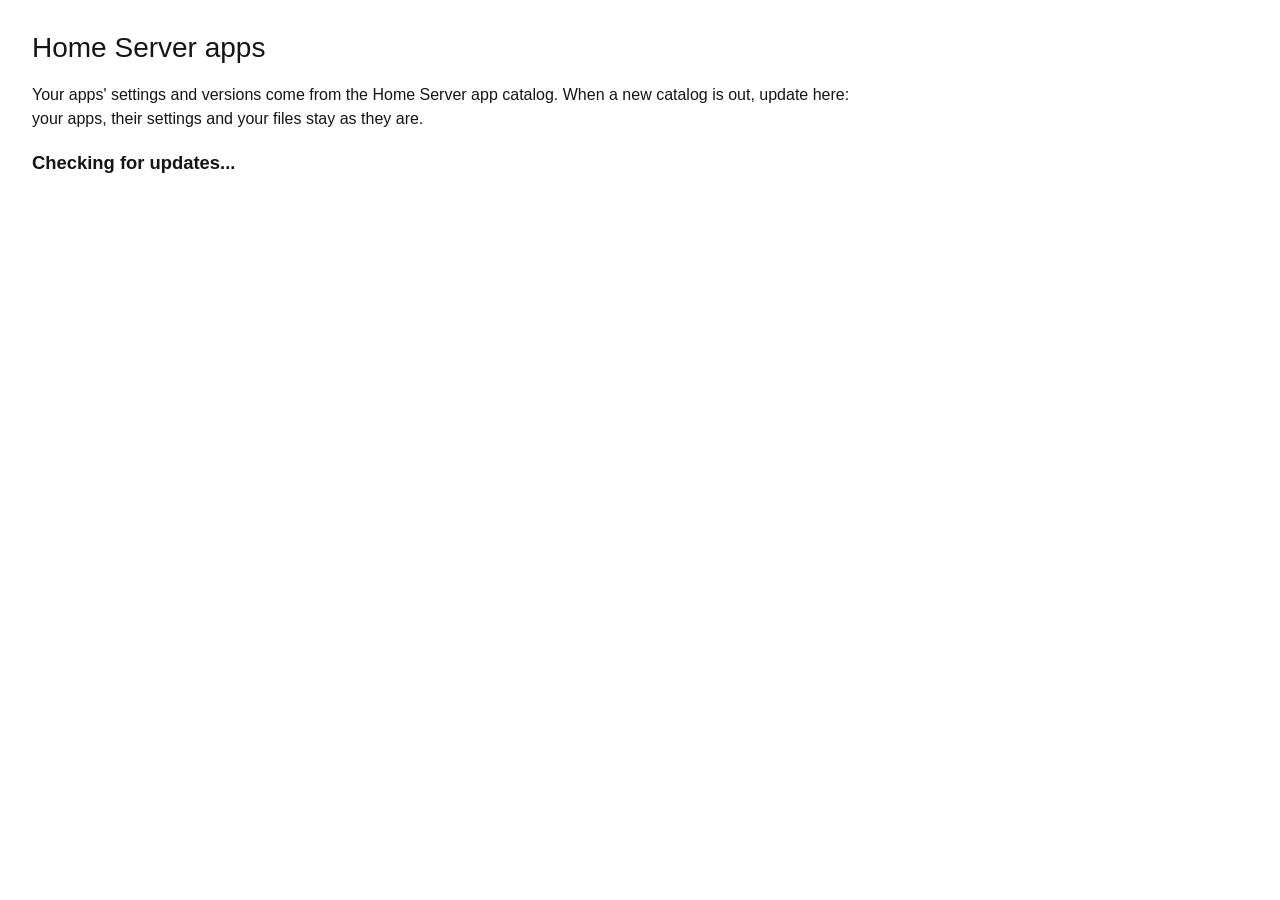
==== server/usr/share/cockpit/homeserver/index.html @ 540c798f "Add an App updates page to Cockpit Checks for a newer catalog release and installs it on request, ro" ====
<!DOCTYPE html>
<html lang="en">
<head>
  <meta charset="utf-8">
  <title>Home Server apps</title>
  <link rel="stylesheet" href="homeserver.css">
  <script src="../base1/cockpit.js"></script>
  <script src="homeserver.js" defer></script>
</head>
<body>
  <h1>Home Server apps</h1>
  <p>Your apps' settings and versions come from the Home Server app catalog. When a new catalog is
    out, update here: your apps, their settings and your files stay as they are.</p>
  <p id="status" class="status">Checking for updates...</p>
  <button id="update" hidden>Update the apps</button>
  <pre id="log" hidden></pre>
</body>
</html>
---- server/usr/share/cockpit/homeserver/homeserver.css ----
body { font-family: "Red Hat Text", "Open Sans", sans-serif; margin: 2rem; max-width: 52rem; color: #151515; }
h1 { font-size: 1.75rem; font-weight: 500; }
p { font-size: 1rem; line-height: 1.5; }
.status { font-size: 1.15rem; font-weight: 600; }
button { font-size: 1rem; padding: 0.6rem 1.4rem; border: 0; border-radius: 4px; background: #0066cc; color: #fff; cursor: pointer; }
button:disabled { background: #8a8d90; cursor: default; }
pre { background: #f0f0f0; padding: 1rem; max-height: 24rem; overflow: auto; white-space: pre-wrap; }
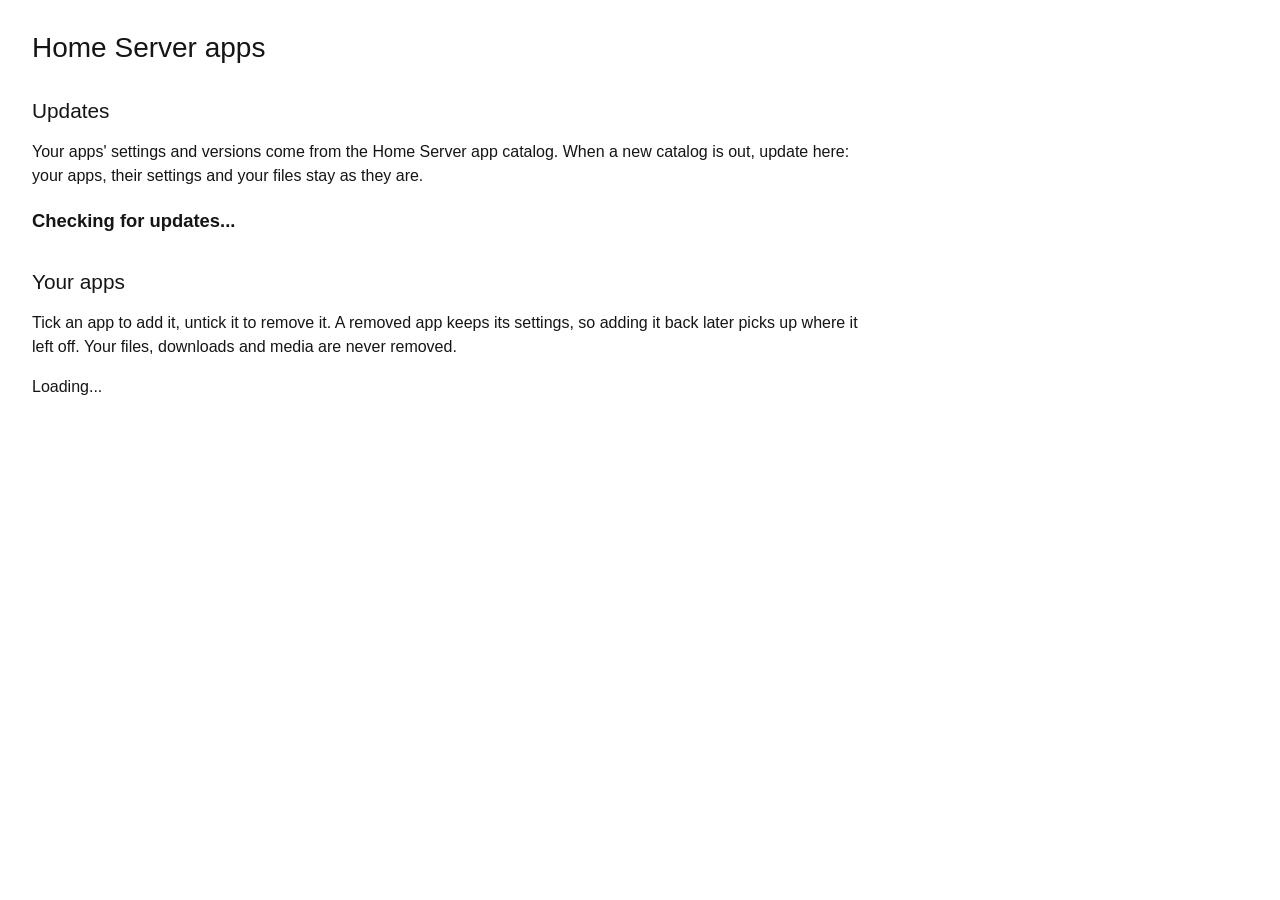
==== commit 0ce3ac2f: "Add and remove apps from the Cockpit page The Home Server apps page lists every app in the catalog. " ====
--- a/server/usr/share/cockpit/homeserver/index.html
+++ b/server/usr/share/cockpit/homeserver/index.html
@@ -9,10 +9,28 @@
 </head>
 <body>
   <h1>Home Server apps</h1>
+
+  <h2>Updates</h2>
   <p>Your apps' settings and versions come from the Home Server app catalog. When a new catalog is
     out, update here: your apps, their settings and your files stay as they are.</p>
   <p id="status" class="status">Checking for updates...</p>
   <button id="update" hidden>Update the apps</button>
+
+  <h2>Your apps</h2>
+  <p>Tick an app to add it, untick it to remove it. A removed app keeps its settings, so adding it
+    back later picks up where it left off. Your files, downloads and media are never removed.</p>
+  <p id="done" class="status" hidden></p>
+  <div id="apps"><p>Loading...</p></div>
+  <div id="change" hidden>
+    <p id="plan" class="status"></p>
+    <label for="password">Your password (the one you use for your apps)</label>
+    <div class="row">
+      <input id="password" type="password" autocomplete="current-password">
+      <button id="apply">Apply changes</button>
+    </div>
+    <p id="error" class="error" hidden></p>
+  </div>
+
   <pre id="log" hidden></pre>
 </body>
 </html>
--- a/server/usr/share/cockpit/homeserver/homeserver.css
+++ b/server/usr/share/cockpit/homeserver/homeserver.css
@@ -1,7 +1,21 @@
 body { font-family: "Red Hat Text", "Open Sans", sans-serif; margin: 2rem; max-width: 52rem; color: #151515; }
 h1 { font-size: 1.75rem; font-weight: 500; }
+h2 { font-size: 1.3rem; font-weight: 500; margin-top: 2.2rem; }
+h3 { font-size: 1.05rem; font-weight: 600; margin: 1.4rem 0 0.2rem; }
 p { font-size: 1rem; line-height: 1.5; }
 .status { font-size: 1.15rem; font-weight: 600; }
+.error { color: #c9190b; font-weight: 600; }
+.hint { color: #6a6e73; font-size: 0.9rem; margin: 0 0 0.6rem; }
 button { font-size: 1rem; padding: 0.6rem 1.4rem; border: 0; border-radius: 4px; background: #0066cc; color: #fff; cursor: pointer; }
 button:disabled { background: #8a8d90; cursor: default; }
 pre { background: #f0f0f0; padding: 1rem; max-height: 24rem; overflow: auto; white-space: pre-wrap; }
+.app { display: flex; gap: 0.7rem; align-items: flex-start; padding: 0.45rem 0; border-bottom: 1px solid #ececec; }
+.app input { margin-top: 0.3rem; width: 1.05rem; height: 1.05rem; }
+.app .name { font-weight: 600; }
+.app .desc { color: #4f5255; font-size: 0.92rem; }
+.app .note { color: #0066cc; font-size: 0.85rem; }
+.app.adding .name::after { content: " (adding)"; color: #3e8635; font-weight: 400; }
+.app.removing .name::after { content: " (removing)"; color: #c9190b; font-weight: 400; }
+label { display: block; margin: 0.6rem 0 0.3rem; }
+.row { display: flex; gap: 0.7rem; flex-wrap: wrap; }
+input[type=password] { font-size: 1rem; padding: 0.5rem; border: 1px solid #8a8d90; border-radius: 4px; min-width: 16rem; }
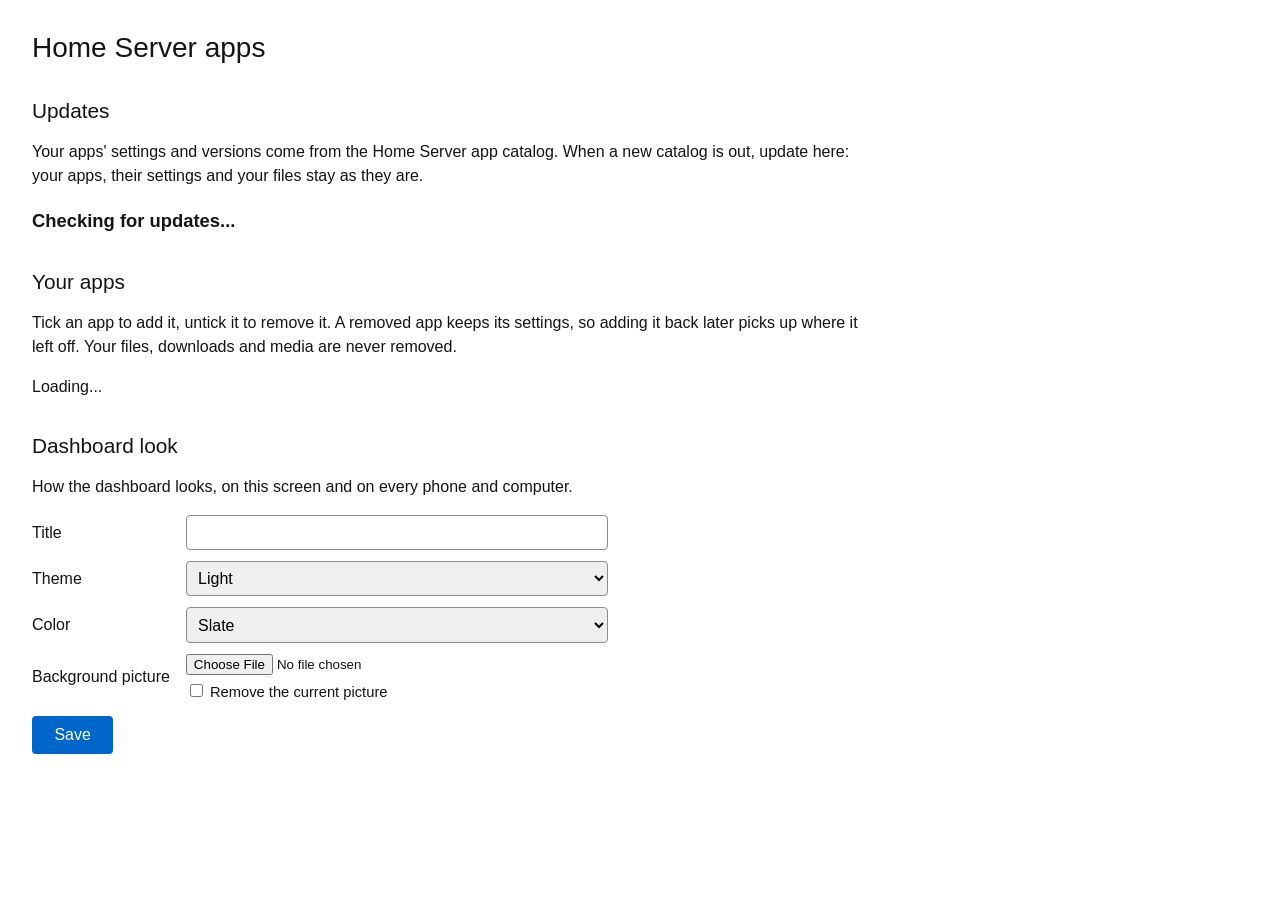
==== commit f4c5a299: "Let the Apps page change the dashboard's look Title, light or dark theme, accent color and a backgro" ====
--- a/server/usr/share/cockpit/homeserver/index.html
+++ b/server/usr/share/cockpit/homeserver/index.html
@@ -14,7 +14,14 @@
   <p>Your apps' settings and versions come from the Home Server app catalog. When a new catalog is
     out, update here: your apps, their settings and your files stay as they are.</p>
   <p id="status" class="status">Checking for updates...</p>
-  <button id="update" hidden>Update the apps</button>
+  <div id="update-box" hidden>
+    <label for="update-password">Your password (the one you use for your apps)</label>
+    <div class="row">
+      <input id="update-password" type="password" autocomplete="current-password">
+      <button id="update">Update the apps</button>
+    </div>
+    <p id="update-error" class="error" hidden></p>
+  </div>
 
   <h2>Your apps</h2>
   <p>Tick an app to add it, untick it to remove it. A removed app keeps its settings, so adding it
@@ -31,6 +38,24 @@
     <p id="error" class="error" hidden></p>
   </div>
 
+  <h2>Dashboard look</h2>
+  <p>How the dashboard looks, on this screen and on every phone and computer.</p>
+  <div class="look">
+    <label for="look-title">Title</label>
+    <input id="look-title" type="text" maxlength="60">
+    <label for="look-theme">Theme</label>
+    <select id="look-theme"><option value="light">Light</option><option value="dark">Dark</option></select>
+    <label for="look-color">Color</label>
+    <select id="look-color"></select>
+    <label for="look-picture">Background picture</label>
+    <div>
+      <input id="look-picture" type="file" accept="image/jpeg,image/png,image/webp">
+      <label class="inline" id="look-remove-row" hidden><input id="look-remove" type="checkbox"> Remove the current picture</label>
+    </div>
+  </div>
+  <div class="row"><button id="look-save">Save</button></div>
+  <p id="look-status" class="status" hidden></p>
+
   <pre id="log" hidden></pre>
 </body>
 </html>
--- a/server/usr/share/cockpit/homeserver/homeserver.css
+++ b/server/usr/share/cockpit/homeserver/homeserver.css
@@ -18,4 +18,8 @@
 .app.removing .name::after { content: " (removing)"; color: #c9190b; font-weight: 400; }
 label { display: block; margin: 0.6rem 0 0.3rem; }
 .row { display: flex; gap: 0.7rem; flex-wrap: wrap; }
+.look { display: grid; grid-template-columns: max-content 1fr; gap: 0.7rem 1rem; align-items: center; max-width: 36rem; margin-bottom: 1rem; }
+.look label { margin: 0; }
+.look input[type=text], .look select { font-size: 1rem; padding: 0.45rem; border: 1px solid #8a8d90; border-radius: 4px; }
+label.inline { display: block; margin-top: 0.4rem; font-size: 0.92rem; }
 input[type=password] { font-size: 1rem; padding: 0.5rem; border: 1px solid #8a8d90; border-radius: 4px; min-width: 16rem; }
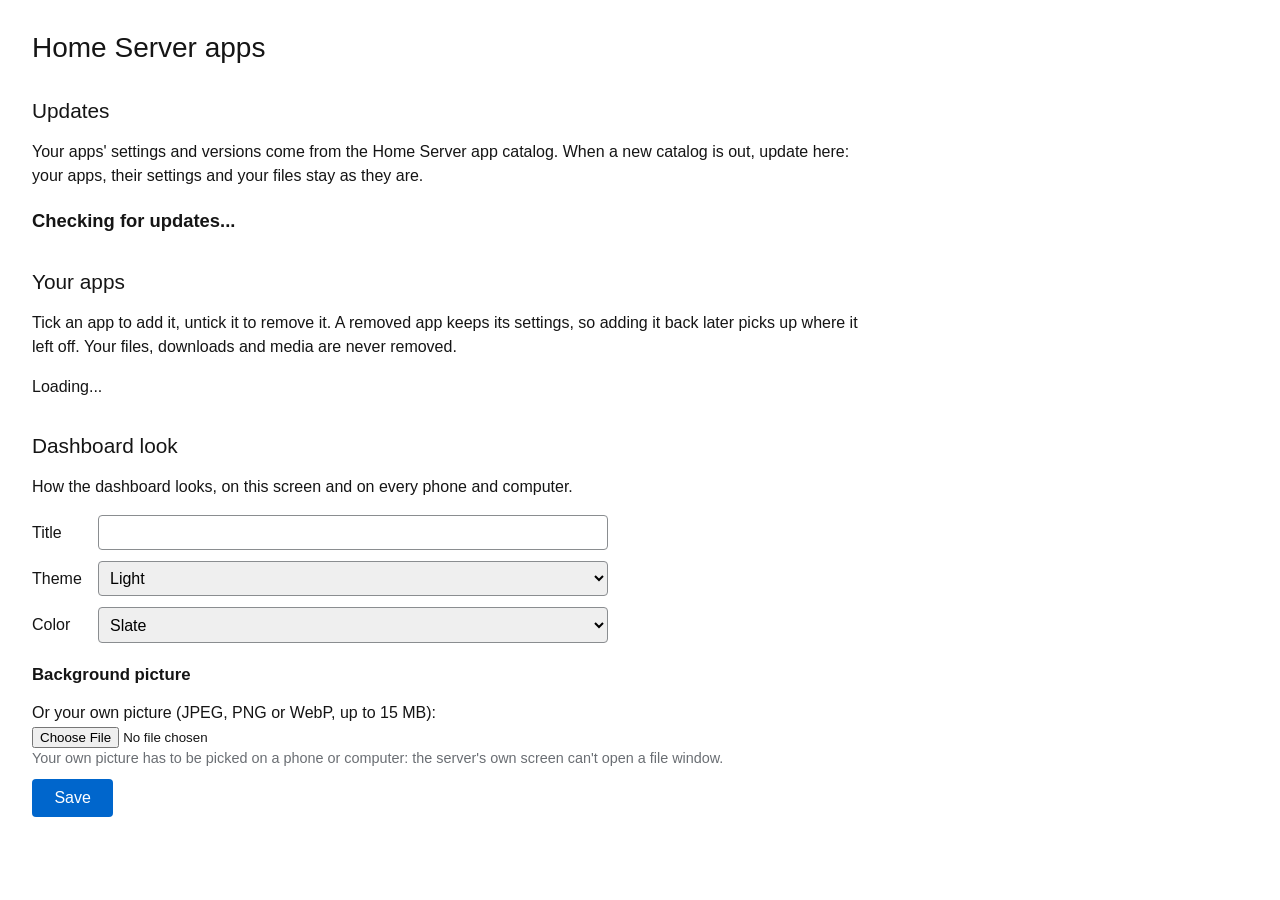
==== commit cf39cc6d: "Catalog 9: built-in dashboard backgrounds, Tailscale, Prowlarr download clients - Dashboard look off" ====
--- a/server/usr/share/cockpit/homeserver/index.html
+++ b/server/usr/share/cockpit/homeserver/index.html
@@ -47,14 +47,23 @@
     <select id="look-theme"><option value="light">Light</option><option value="dark">Dark</option></select>
     <label for="look-color">Color</label>
     <select id="look-color"></select>
-    <label for="look-picture">Background picture</label>
-    <div>
-      <input id="look-picture" type="file" accept="image/jpeg,image/png,image/webp">
-      <label class="inline" id="look-remove-row" hidden><input id="look-remove" type="checkbox"> Remove the current picture</label>
-    </div>
   </div>
+  <h3>Background picture</h3>
+  <div id="look-pictures" class="pictures"></div>
+  <label for="look-picture">Or your own picture (JPEG, PNG or WebP, up to 15 MB):</label>
+  <input id="look-picture" type="file" accept="image/jpeg,image/png,image/webp">
+  <p class="hint">Your own picture has to be picked on a phone or computer: the server's own screen can't open
+    a file window.</p>
   <div class="row"><button id="look-save">Save</button></div>
   <p id="look-status" class="status" hidden></p>
+
+  <div id="remote" hidden>
+    <h2>Remote access</h2>
+    <p id="remote-text"></p>
+    <p id="remote-link" hidden><a id="remote-url" target="_blank" rel="noopener"></a></p>
+    <div class="row" id="remote-actions" hidden><button id="remote-logout">Disconnect</button></div>
+    <p id="remote-error" class="error" hidden></p>
+  </div>
 
   <pre id="log" hidden></pre>
 </body>
--- a/server/usr/share/cockpit/homeserver/homeserver.css
+++ b/server/usr/share/cockpit/homeserver/homeserver.css
@@ -21,5 +21,10 @@
 .look { display: grid; grid-template-columns: max-content 1fr; gap: 0.7rem 1rem; align-items: center; max-width: 36rem; margin-bottom: 1rem; }
 .look label { margin: 0; }
 .look input[type=text], .look select { font-size: 1rem; padding: 0.45rem; border: 1px solid #8a8d90; border-radius: 4px; }
-label.inline { display: block; margin-top: 0.4rem; font-size: 0.92rem; }
 input[type=password] { font-size: 1rem; padding: 0.5rem; border: 1px solid #8a8d90; border-radius: 4px; min-width: 16rem; }
+.pictures { display: flex; flex-wrap: wrap; gap: 0.6rem; margin: 0.4rem 0 0.8rem; }
+.picture { display: flex; flex-direction: column; align-items: center; gap: 0.25rem; padding: 0.3rem; background: none; color: #151515;
+           border: 2px solid transparent; border-radius: 6px; font-size: 0.85rem; }
+.picture.chosen { border-color: #0066cc; }
+.picture img, .picture .none { width: 8rem; height: 4.5rem; object-fit: cover; border-radius: 4px; }
+.picture .none { display: flex; align-items: center; justify-content: center; background: #f0f0f0; color: #6a6e73; }
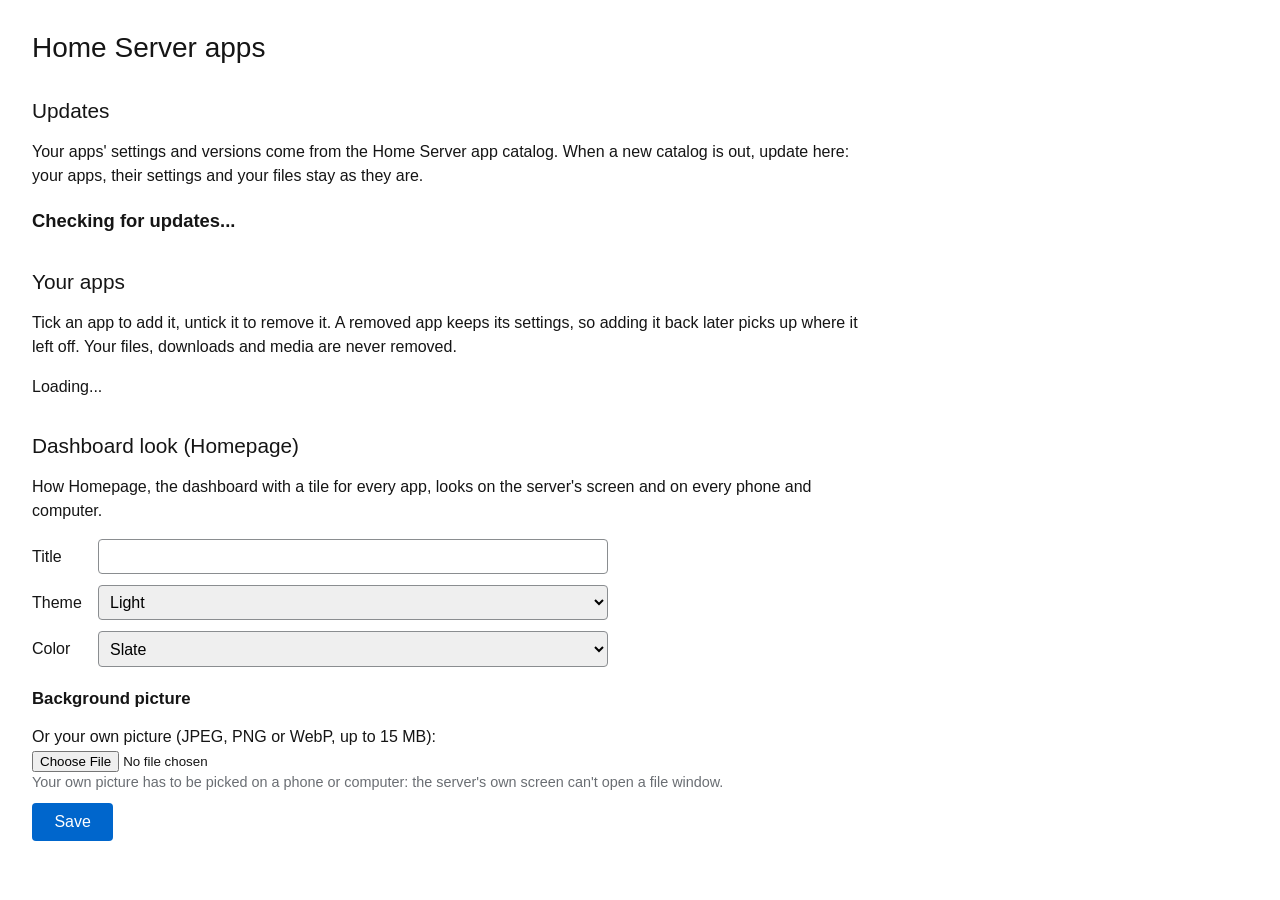
==== commit a66d34ba: "Say Homepage when the Apps page means the dashboard" ====
--- a/server/usr/share/cockpit/homeserver/index.html
+++ b/server/usr/share/cockpit/homeserver/index.html
@@ -38,8 +38,9 @@
     <p id="error" class="error" hidden></p>
   </div>
 
-  <h2>Dashboard look</h2>
-  <p>How the dashboard looks, on this screen and on every phone and computer.</p>
+  <h2>Dashboard look (Homepage)</h2>
+  <p>How Homepage, the dashboard with a tile for every app, looks on the server's screen and on every phone
+    and computer.</p>
   <div class="look">
     <label for="look-title">Title</label>
     <input id="look-title" type="text" maxlength="60">
